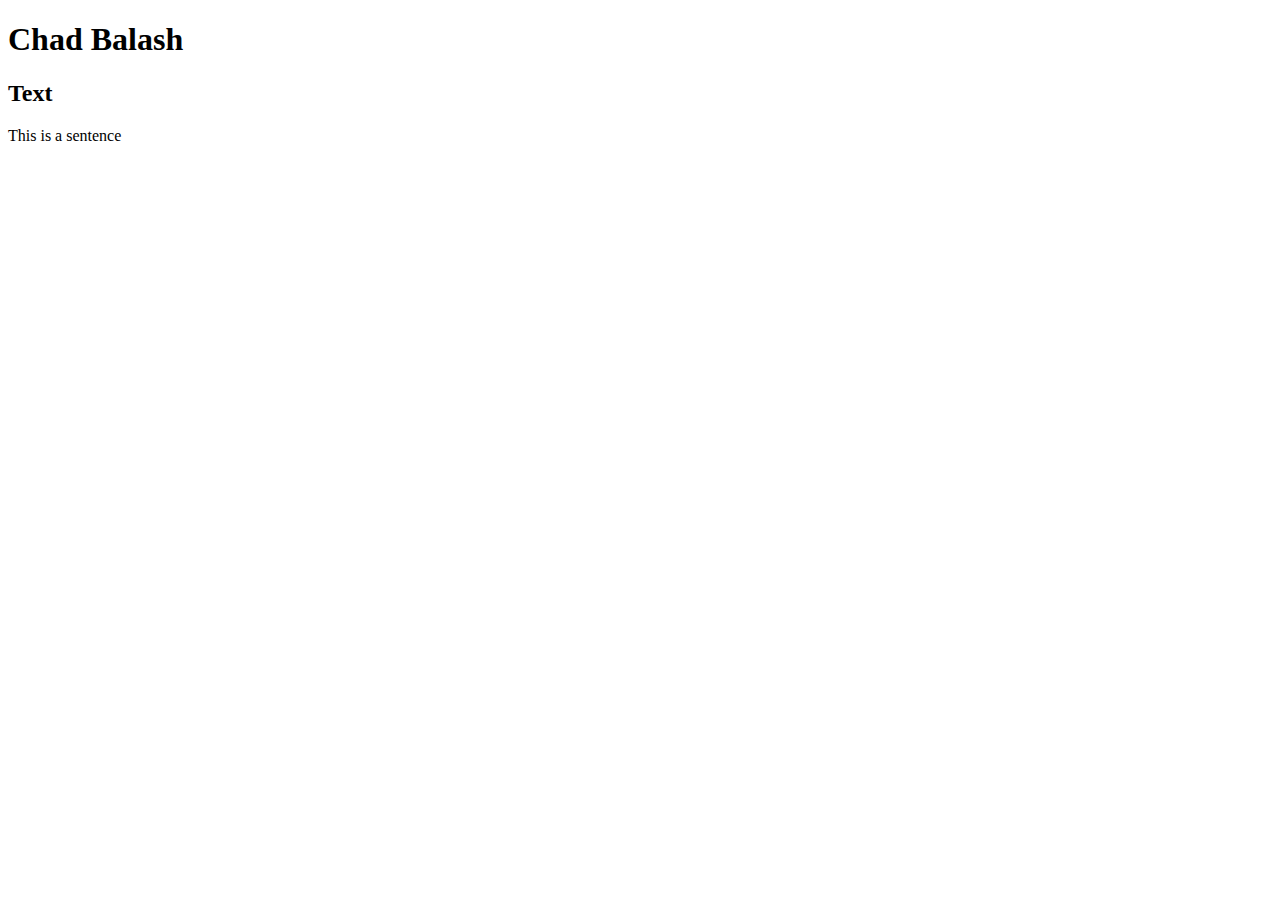
==== index.html @ 035841df "I added my file!" ====
<!DOCTYPE html>
<html lang="en">
    <head>
        <title>Chad Balash - Home</title>
    </head>
    <body>
        <h1>Chad Balash</h1>
        <h2>Text</h2>
        <p>This is a sentence</p>
    </body>
</html>
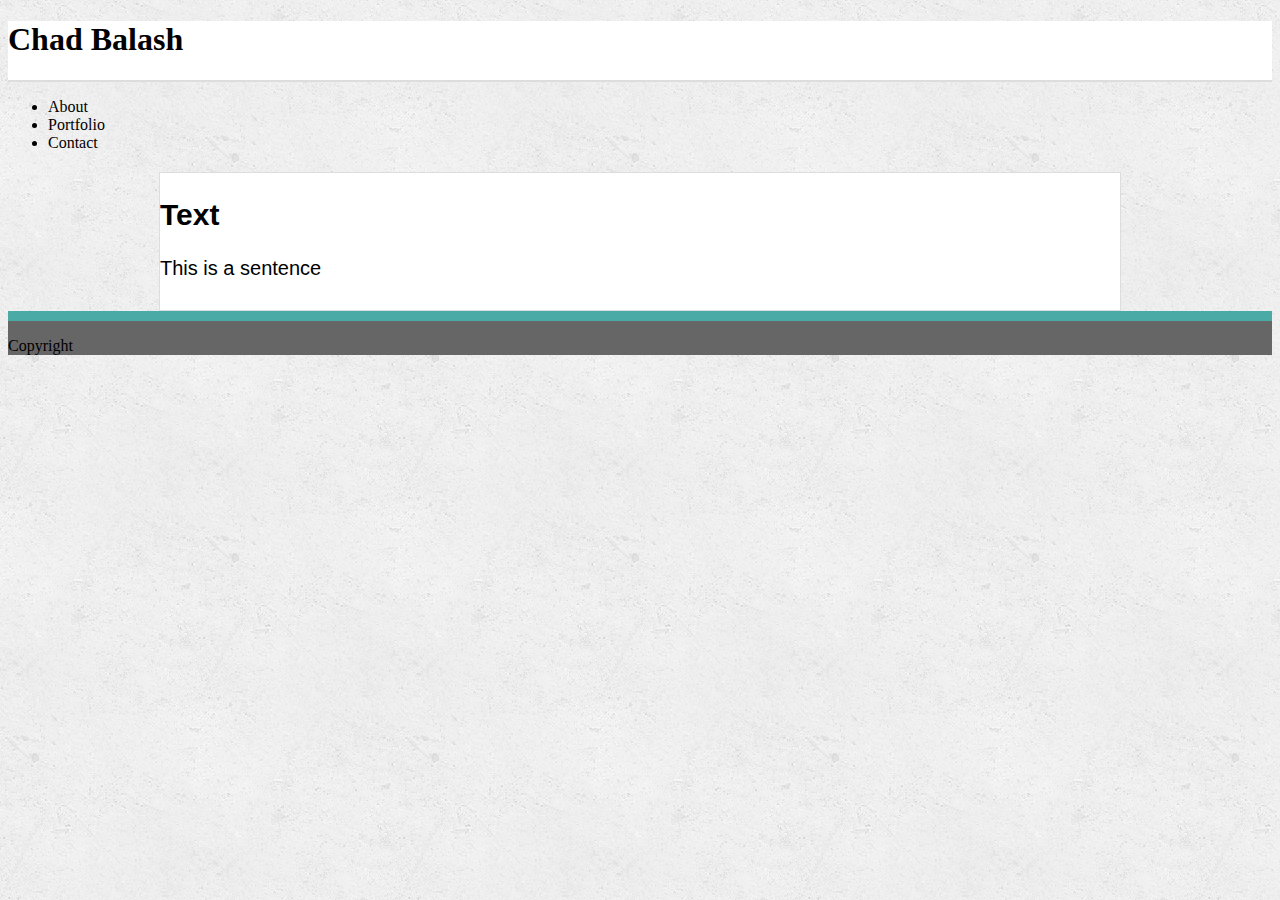
==== commit 51faf988: "update" ====
--- a/index.html
+++ b/index.html
@@ -1,11 +1,43 @@
 <!DOCTYPE html>
 <html lang="en">
-    <head>
-        <title>Chad Balash - Home</title>
-    </head>
-    <body>
+
+<head>
+    <title>Chad Balash - Home</title>
+    <link rel="stylesheet" type="text/css" href="assets/css/style.css">
+</head>
+
+<body>
+    
+    <header>
         <h1>Chad Balash</h1>
+    </header>
+    <nav>
+<ul>
+    <li>About</li>
+    <li>Portfolio</li>
+    <li>Contact</li>
+</ul>
+    </nav>
+    <main>
         <h2>Text</h2>
         <p>This is a sentence</p>
-    </body>
-</html>
+    </main>
+    <footer>
+<p>Copyright</p>
+    </footer>
+
+
+
+
+
+
+
+
+
+
+
+
+
+</body>
+
+</html>--- a/assets/css/style.css
+++ b/assets/css/style.css
@@ -0,0 +1,34 @@
+body {
+    /*background-color: gray;*/
+    background-image: url("../images/concrete_seamless.png")
+}
+
+header {
+    background-color: #ffffff;
+    width: 100%;
+    border-bottom: 2px solid #dddddd;
+}
+
+main {
+    max-width: 960px;
+    background-color: #ffffff;
+    border: 1px solid #dddddd; 
+    margin-top: 20px;
+	margin-right: auto;
+	margin-bottom: 0;
+	margin-left: auto;
+	padding-top: 0px;
+	padding-right: 0px;
+	padding-bottom: 10px;
+	padding-left: 0px;
+	position: relative;
+	font-family: Verdana, Geneva, sans-serif;
+	font-size: 20px;
+
+}
+
+footer {
+    background-color: #666666;
+    width: 100%;
+    border-top: 10px solid #4aaaa5;
+}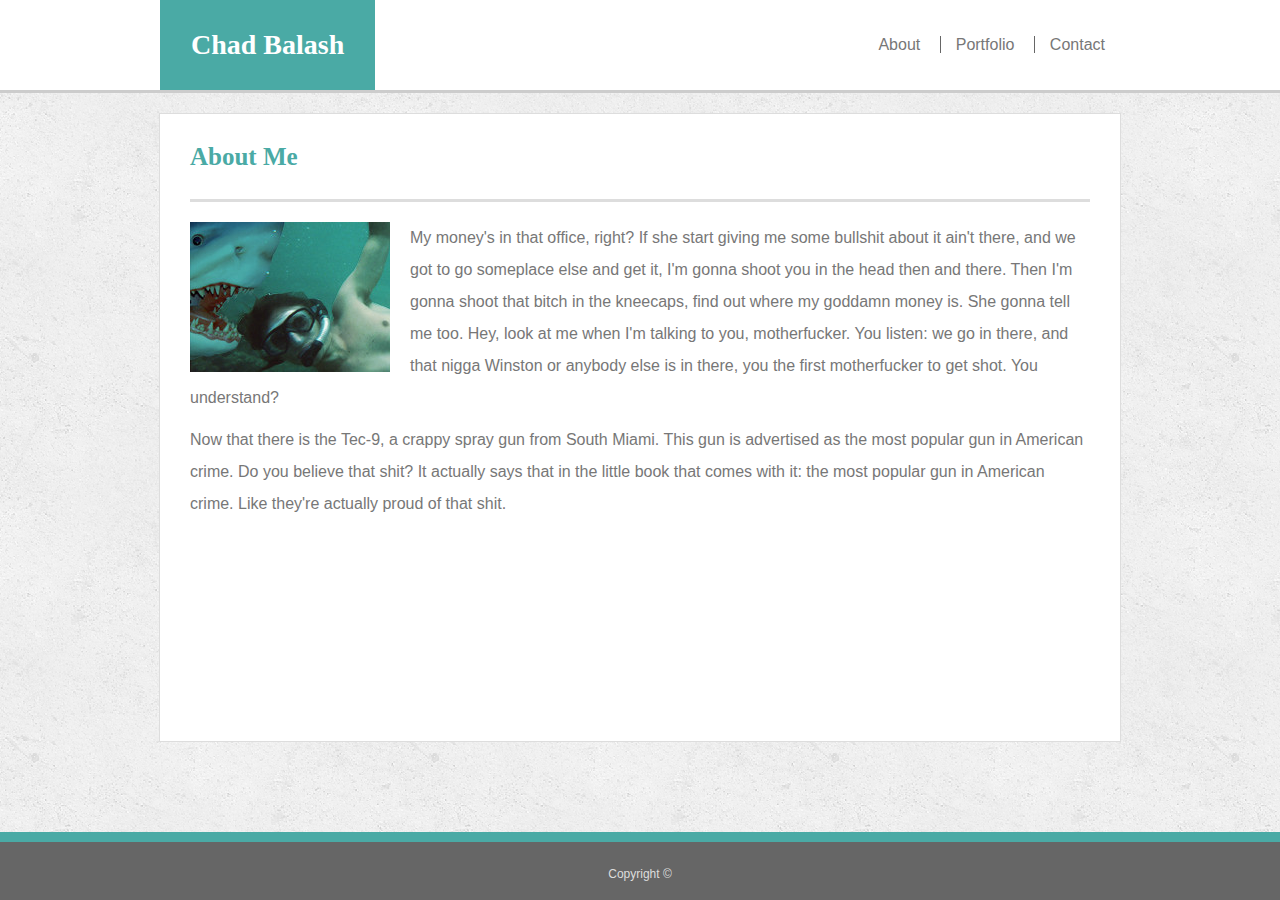
==== commit 379e83f2: "updating content, images, and styles" ====
--- a/index.html
+++ b/index.html
@@ -2,30 +2,51 @@
 <html lang="en">
 
 <head>
+    <meta name="viewport" content="width=device-width, initial-scale=1">
     <title>Chad Balash - Home</title>
-    <link rel="stylesheet" type="text/css" href="assets/css/style.css">
+    <link rel="stylesheet" type="text/css" href="./assets/css/reset.css">
+    <link rel="stylesheet" type="text/css" href="./assets/css/style.css">
 </head>
 
 <body>
-    
     <header>
-        <h1>Chad Balash</h1>
+    <div class="headercontainer">
+        <div class="logo">Chad Balash</div>
+        <nav>
+            <ul>
+                <li class="border-right">
+                <a href="#">About</a>
+                </li>
+                <li class="border-right">
+                <a href="#">Portfolio</a>
+                </li>
+                <li>
+                <a href="#">Contact</a>
+                </li>
+            </ul>
+        </nav>
+    </div>
     </header>
-    <nav>
-<ul>
-    <li>About</li>
-    <li>Portfolio</li>
-    <li>Contact</li>
-</ul>
-    </nav>
+
     <main>
-        <h2>Text</h2>
-        <p>This is a sentence</p>
+        <h1>About Me</h1>
+        <section>
+            <img class="profile-image" src="./assets/images/portriat-chad-shark.jpg" alt="Image of Chad Balash">
+            <p>My money's in that office, right? If she start giving me some bullshit about it ain't there, and we got to go
+                someplace else and get it, I'm gonna shoot you in the head then and there. Then I'm gonna shoot that bitch
+                in the kneecaps, find out where my goddamn money is. She gonna tell me too. Hey, look at me when I'm talking
+                to you, motherfucker. You listen: we go in there, and that nigga Winston or anybody else is in there, you
+                the first motherfucker to get shot. You understand? </p>
+
+            <p>Now that there is the Tec-9, a crappy spray gun from South Miami. This gun is advertised as the most popular
+                gun in American crime. Do you believe that shit? It actually says that in the little book that comes with
+                it: the most popular gun in American crime. Like they're actually proud of that shit. </p>
+
+        </section>
     </main>
     <footer>
-<p>Copyright</p>
+        <p>Copyright &copy;</p>
     </footer>
-
 
 
 
--- a/assets/css/style.css
+++ b/assets/css/style.css
@@ -1,34 +1,114 @@
+html, body {
+    height: 100%;
+}
+
 body {
     /*background-color: gray;*/
-    background-image: url("../images/concrete_seamless.png")
+    background-image: url("../images/concrete_seamless.png");
+    font-family: Arial, 'Helvetica Neue', Helvetica, sans-serif;
+    color:#777777;
+    display: flex;
+    flex-direction: column;
 }
 
 header {
     background-color: #ffffff;
-    width: 100%;
-    border-bottom: 2px solid #dddddd;
+    border-bottom: 3px solid #cccccc;
 }
 
 main {
-    max-width: 960px;
+    max-width: 900px;
     background-color: #ffffff;
     border: 1px solid #dddddd; 
     margin-top: 20px;
 	margin-right: auto;
-	margin-bottom: 0;
+	margin-bottom: 90px;
 	margin-left: auto;
-	padding-top: 0px;
-	padding-right: 0px;
-	padding-bottom: 10px;
-	padding-left: 0px;
-	position: relative;
-	font-family: Verdana, Geneva, sans-serif;
-	font-size: 20px;
+    padding:30px;
+    flex: 1 0 auto;
+}
 
+section {
+    margin-top: 20px;
+}
+
+nav li {
+    display: inline;
+    padding: 0 10px;
+
+}
+
+
+nav a {
+    text-decoration: none;
+    color: #777777;
+    padding: 5px;
+}
+
+nav a:hover { 
+    background-color: #4aaaa5;
+    color: #ffffff;
+    border-radius: 4px;
+
+}
+
+h1 {
+    font-family: Georgia, Times, 'Times New Roman', serif;
+    font-size: 25px;
+    font-weight: bold;
+    color: #4aaaa5;
+    border-bottom: 3px solid #dddddd;
+    padding-bottom: 30px;
+
+}
+
+p {
+    margin-bottom: 10px;
+    line-height: 200%;
 }
 
 footer {
     background-color: #666666;
-    width: 100%;
     border-top: 10px solid #4aaaa5;
+    color: #dddddd;
+    text-align: center;
+    vertical-align: text-bottom;
+    padding: 20px;
+    font-size: 12px;
+    height: 18px;
+    flex-shrink: 0;
+}
+
+
+
+
+/* class styles */
+.headercontainer {
+    margin: 0 auto;
+    max-width: 960px;
+    height: 90px;
+    display: flex;
+    justify-content: space-between;
+    align-items: center;
+    flex-wrap: wrap;
+}
+
+.logo {
+    background-color: #4aaaa5;
+    color: #ffffff;
+    padding: 31px;
+    font-size: 28px;
+    font-weight: bold;
+
+    font-family: Georgia, Times, 'Times New Roman', serif;
+}
+
+.profile-image {
+    float: left;
+    margin-right: 20px;
+}
+
+.border-right {
+    border-right: #666666 solid 1px;
+    text-align: center;
 }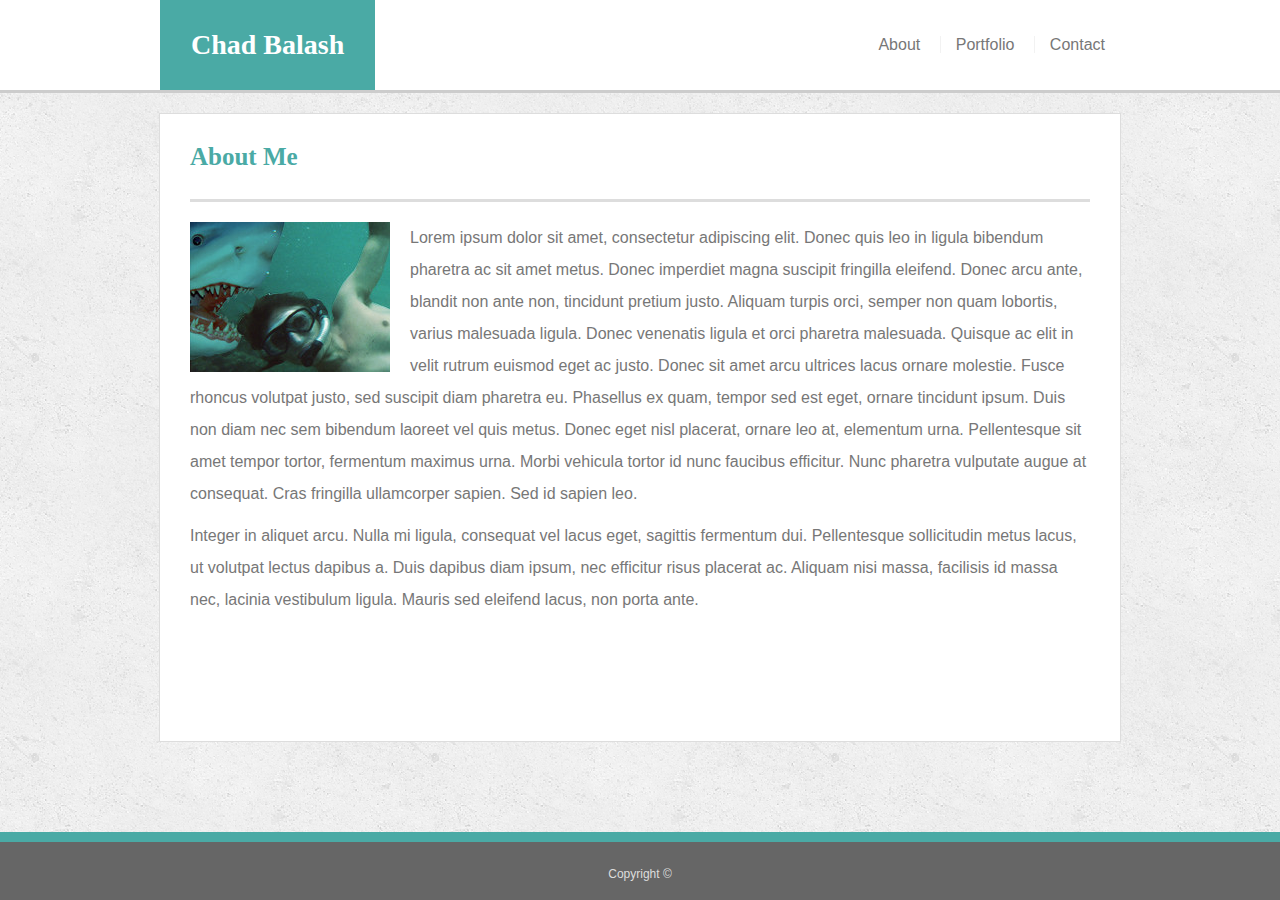
==== commit f66f978b: "updating responsiveness, portfolio, index, contact, and css" ====
--- a/index.html
+++ b/index.html
@@ -10,37 +10,42 @@
 
 <body>
     <header>
-    <div class="headercontainer">
-        <div class="logo">Chad Balash</div>
-        <nav>
-            <ul>
-                <li class="border-right">
-                <a href="#">About</a>
-                </li>
-                <li class="border-right">
-                <a href="#">Portfolio</a>
-                </li>
-                <li>
-                <a href="#">Contact</a>
-                </li>
-            </ul>
-        </nav>
-    </div>
+        <div class="headercontainer">
+            <div class="logo">Chad Balash</div>
+            <nav>
+                <ul>
+                    <li class="border-right">
+                        <a href="index.html">About</a>
+                    </li>
+                    <li class="border-right">
+                        <a href="portfolio.html">Portfolio</a>
+                    </li>
+                    <li>
+                        <a href="contact.html">Contact</a>
+                    </li>
+                </ul>
+            </nav>
+        </div>
     </header>
 
     <main>
         <h1>About Me</h1>
         <section>
             <img class="profile-image" src="./assets/images/portriat-chad-shark.jpg" alt="Image of Chad Balash">
-            <p>My money's in that office, right? If she start giving me some bullshit about it ain't there, and we got to go
-                someplace else and get it, I'm gonna shoot you in the head then and there. Then I'm gonna shoot that bitch
-                in the kneecaps, find out where my goddamn money is. She gonna tell me too. Hey, look at me when I'm talking
-                to you, motherfucker. You listen: we go in there, and that nigga Winston or anybody else is in there, you
-                the first motherfucker to get shot. You understand? </p>
+            <p>Lorem ipsum dolor sit amet, consectetur adipiscing elit. Donec quis leo in ligula bibendum pharetra ac sit amet
+                metus. Donec imperdiet magna suscipit fringilla eleifend. Donec arcu ante, blandit non ante non, tincidunt
+                pretium justo. Aliquam turpis orci, semper non quam lobortis, varius malesuada ligula. Donec venenatis ligula
+                et orci pharetra malesuada. Quisque ac elit in velit rutrum euismod eget ac justo. Donec sit amet arcu ultrices
+                lacus ornare molestie. Fusce rhoncus volutpat justo, sed suscipit diam pharetra eu. Phasellus ex quam, tempor
+                sed est eget, ornare tincidunt ipsum. Duis non diam nec sem bibendum laoreet vel quis metus. Donec eget nisl
+                placerat, ornare leo at, elementum urna. Pellentesque sit amet tempor tortor, fermentum maximus urna. Morbi
+                vehicula tortor id nunc faucibus efficitur. Nunc pharetra vulputate augue at consequat. Cras fringilla ullamcorper
+                sapien. Sed id sapien leo.</p>
 
-            <p>Now that there is the Tec-9, a crappy spray gun from South Miami. This gun is advertised as the most popular
-                gun in American crime. Do you believe that shit? It actually says that in the little book that comes with
-                it: the most popular gun in American crime. Like they're actually proud of that shit. </p>
+            <p>Integer in aliquet arcu. Nulla mi ligula, consequat vel lacus eget, sagittis fermentum dui. Pellentesque sollicitudin
+                metus lacus, ut volutpat lectus dapibus a. Duis dapibus diam ipsum, nec efficitur risus placerat ac. Aliquam
+                nisi massa, facilisis id massa nec, lacinia vestibulum ligula. Mauris sed eleifend lacus, non porta ante.
+                </p>
 
         </section>
     </main>
@@ -48,17 +53,6 @@
         <p>Copyright &copy;</p>
     </footer>
 
-
-
-
-
-
-
-
-
-
-
-
 </body>
 
 </html>--- a/assets/css/style.css
+++ b/assets/css/style.css
@@ -32,12 +32,16 @@
     margin-top: 20px;
 }
 
+.portfolio-section {
+    display: flex;
+    flex-wrap: wrap;
+}
+
 nav li {
     display: inline;
     padding: 0 10px;
 
 }
-
 
 nav a {
     text-decoration: none;
@@ -80,9 +84,6 @@
 }
 
 
-
-
-/* class styles */
 .headercontainer {
     margin: 0 auto;
     max-width: 960px;
@@ -99,7 +100,6 @@
     padding: 31px;
     font-size: 28px;
     font-weight: bold;
-
     font-family: Georgia, Times, 'Times New Roman', serif;
 }
 
@@ -109,6 +109,35 @@
 }
 
 .border-right {
-    border-right: #666666 solid 1px;
+    border-right: #f2f2f2 solid 1px;
     text-align: center;
+}
+
+.tile {
+    position: relative;
+    font-family: Georgia, Times, 'Times New Roman', serif;
+    margin: 10px;
+}
+
+.tile-text {
+    position: absolute;
+    bottom: 9px;
+    background-color: #4aaaa5;
+    color: #ffffff;
+    font-size: 24px;
+    width: 234px;
+    padding: 20px;
+    text-align: center;
+}
+
+@media screen and (max-width: 500px) {
+    .headercontainer {
+        margin: 0 auto;
+        max-width: 960px;
+        height: 130px;
+        display: flex;
+        justify-content: center;
+        align-items: center;
+        flex-wrap: wrap;
+    }
 }